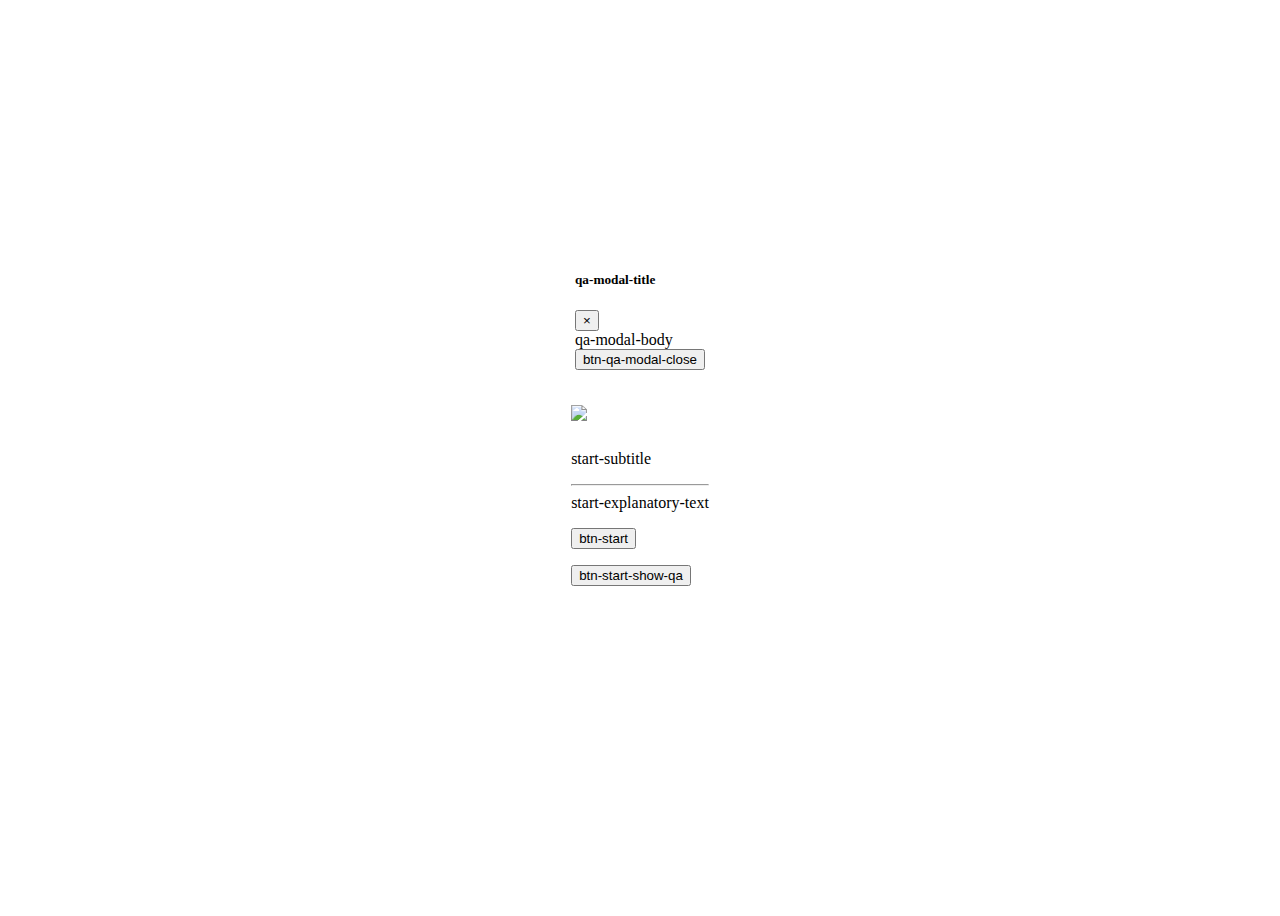
==== vom-instance/index.html @ ccc470f9 "Rename mahlowat.js" ====
<!doctype html>
<html>

<head>
	<!-- Required meta tags -->
	<meta charset="utf-8">
	<meta name="viewport" content="width=device-width, initial-scale=1, shrink-to-fit=no">

	<!-- Bootstrap CSS -->
	<link rel="stylesheet" href="../css/bootstrap.min.css">

	<title id="page-title">page-title</title>
	<script defer src="../js/fontawesome-all.min.js"></script>
	<style>
		html {
			height: 100%;
		}

		body {
			margin-top: 1rem;
			display: flex;
			flex-direction: column;
			align-items: center;
			justify-content: center;
			min-height: 100%;
		}

		.container {
			padding-bottom: 5rem;
		}

		#pagination {
			display: flex;
			flex-flow: row wrap;
		}

		.result-detail-header,
		.result-detail-footer {
			cursor: pointer;
		}

		.progress-bar {
			text-align: left;
			padding-left: 0.5rem;
			font-weight: bold;
		}

		.result-summary-row {
			margin-bottom: 0.2rem;
		}

		.card {
			margin-bottom: 0.5rem;
		}

		.btn,
		.badge {
			white-space: normal;
		}

		.btn-select {
			margin-bottom: 0.5rem;
		}

		#thesis-card {
			min-height: 14rem;
			margin-bottom: 2rem;
		}

		#thesis-more {
			margin-top: 0.5rem;
		}

		@media (max-width: 767px) {
			.left-answer-row {
				margin-right: -25px;
			}

			.right-answer-row {
				margin-left: -25px;
			}
		}

		.remaining-progress-bar {
			background-color: rgba(255, 255, 255, 0);
		}

		#mahlowat,
		#result {
			display: none;
		}

		#swype-info {
			position: fixed;
			top: 0;
			left: 0;
			right: 0;
			bottom: 0;
			z-index: 500;
			width: 100%;
			height: 100%;
			display: none;
		}

		#swype-info-content {
			width: 80%;
			height: 50%;
			padding: 1rem;
			position: relative;
			float: left;
			top: 50%;
			left: 50%;
			transform: translate(-50%, -50%);
		}

		#swype-info-message {
			width: 80%;
			padding: 1rem;
			position: relative;
			float: left;
			top: 50%;
			left: 50%;
			transform: translate(-50%, -50%);
		}
	</style>
</head>

<body>
	<div id="global-error-msg" class="text-center"></div>

	<div class="modal fade" id="QAModal" tabindex="-1" role="dialog" aria-labelledby="QAModalTitle" aria-hidden="true">
		<div class="modal-dialog modal-lg" role="document">
			<div class="modal-content">
				<div class="modal-header">
					<h5 class="modal-title" id="qa-modal-title">qa-modal-title</h5>
					<button type="button" class="close" data-dismiss="modal" aria-label="Close">
						<span aria-hidden="true">&times;</span>
					</button>
				</div>
				<div class="modal-body" id="qa-modal-body">
					qa-modal-body
				</div>
				<div class="modal-footer">
					<button type="button" class="btn btn-secondary" data-dismiss="modal" id="btn-qa-modal-close">btn-qa-modal-close</button>
				</div>
			</div>
		</div>
	</div>

	<div id="swype-info" class="d-md-none">
		<div id="swype-info-content" class="bg-light text-light">
			<div id="swype-info-message" class="text-center text-info">
				<i class="fas fa-arrow-left"></i>
				<i class="fas fa-hand-point-up"></i>
				<i class="fas fa-arrow-right"></i>
				<p id="swype-info-message-text">swype-info-message-text</p>

				<button class="btn btn-info" id="btn-swype-info-ok">btn-swype-info-ok</button>
			</div>
		</div>
	</div>

	<div id="start" class="container">
		<div class="jumbotron">
			<h1 class="display-4 text-center">
				<img src="../img/mahlowat_logo.png" />
			</h1>
			<p class="lead text-center" id="start-subtitle">start-subtitle</p>
			<hr class="my-4">
			<div id="start-explanatory-text">
				start-explanatory-text
			</div>
			<p class="lead text-center">
				<button class="btn btn-primary btn-lg" id="btn-start">btn-start</button>
			</p>
			<p class="lead text-center">
				<button class="btn btn-secondary" id="btn-start-show-qa">btn-start-show-qa</button>
			</p>
			<div id="error-msg" class="text-center"></div>
		</div>
	</div>

	<div id="mahlowat" class="container">
		<div class="row">
			<div class="col">
				<nav aria-label="pagination" class="d-none d-sm-block">
					<ul class="pagination pagination-sm" id="pagination"></ul>
				</nav>
			</div>
			<div class="col-auto">
				<img src="../img/mahlowat_logo.png" />
			</div>
		</div>

		<div class="progress" style="height: 0.2rem;">
			<div id="overall-progress-bar" class="progress-bar" role="progressbar" style="width:0%"></div>
		</div>

		<div class="card" id="thesis-card">
			<div class="card-body">
				<h5 class="card-title" id="thesis-number">thesis-number</h5>
				<p class="card-text lead" id="thesis-text">thesis-text</p>

				<button class="btn btn-info" id="btn-toggle-thesis-more">
					<i class="fas fa-info-circle"></i>
					<span id="btn-toggle-thesis-more-text">btn-toggle-thesis-more-text</span>
				</button>

				<div class="font-italic" id="thesis-more">
					thesis-more
				</div>
			</div>
		</div>

		<div class="row">
			<div class="col-12 text-center">
				<button class="btn btn-light btn-select" id="btn-important">
					btn-important
				</button>
			</div>
		</div>
		<div class="row">
			<div class="col-6">
				<div class="row left-answer-row">
					<div class="col-12 col-md-6">
						<button class="btn btn-success btn-block btn-select" id="btn-yes">
							<span class="d-md-none d-block">
								<i class="fas fa-check fa-2x"></i>
							</span>
							<span class="d-none d-md-inline">
								<i class="fas fa-check"></i>
							</span>
							<span id="btn-yes-text">btn-yes-text</span>
						</button>
					</div>
					<div class="col-12 col-md-6">
						<button class="btn btn-warning btn-block btn-select" id="btn-neutral">
							<span class="d-md-none d-block">
								<i class="far fa-circle fa-2x"></i>
							</span>
							<span class="d-none d-md-inline">
								<i class="far fa-circle"></i>
							</span>
							<span id="btn-neutral-text">btn-neutral-text</span>
						</button>
					</div>
				</div>
			</div>
			<div class="col-6">
				<div class="row right-answer-row">
					<div class="col-12 col-md-6">
						<button class="btn btn-danger btn-block btn-select" id="btn-no">
							<span class="d-md-none d-block">
								<i class="fas fa-ban fa-2x"></i>
							</span>
							<span class="d-none d-md-inline">
								<i class="fas fa-ban"></i>
							</span>
							<span id="btn-no-text">btn-no-text</span>
						</button>
					</div>
					<div class="col-12 col-md-6">
						<button class="btn btn-secondary btn-block btn-select" id="btn-skip">
							<span class="d-md-none d-block">
								<i class="fas fa-minus fa-2x"></i>
							</span>
							<span class="d-none d-md-inline">
								<i class="fas fa-minus"></i>
							</span>
							<span id="btn-skip-text">btn-skip-text</span>
						</button>
					</div>
				</div>
			</div>
		</div>

		<hr>

		<div class="row">
			<div class="text-left col-6">
				<button class="btn btn-sm btn-light" id="btn-mahlowat-show-start">btn-mahlowat-show-start</button>
				<button class="btn btn-sm btn-light" id="btn-mahlowat-show-qa">btn-mahlowat-show-qa</button>
			</div>
			<div class="text-right col-6">
				<button class="btn btn-sm btn-light" id="btn-mahlowat-skip-remaining-theses">
					btn-mahlowat-skip-remainng-theses</button>
			</div>
		</div>
	</div>


	<div id="result" class="container">

		<h4 id="title-results">title-results</h4>

		<div class="row" id="result-summary-row">
			<div class="card col-sm-8 offset-sm-2">
				<div class="card-body">
					<h5 class="card-title" id="title-results-summary">title-results-summary</h5>
					<div id="result-summary">
					</div>
				</div>
			</div>
		</div>

		<p class="text-center" id="text-result-below-summary">
			text-result-below-summary
		</p>

		<h5 id="title-results-details">title-results-details</h5>

		<div id="result-detail">
		</div>

		<p class="text-center">
			<small>
				<button class="btn btn-sm btn-light" id="btn-results-show-start">btn-results-show-start</button>
				<button class="btn btn-sm btn-light" id="btn-results-show-qa">btn-results-show-qa</button>
			</small>
		</p>
	</div>

	<script src="../js/jquery-3.3.1.min.js"></script>
	<script src="../js/bootstrap.bundle.min.js"></script>
	<script src="../js/hammer.min.js"></script>
	<!-- Select (uncomment) exactly one of the following languages-->
	<script src="../lang/de_de.js"></script>
	<!-- <script src="../lang/en_gb.js"></script> -->
	<!-- <script src="../lang/fr_fr.js"></script> -->
	<!-- end languages-->
	<script src="../js/vote-o-mat.js"></script>
</body>

</html>
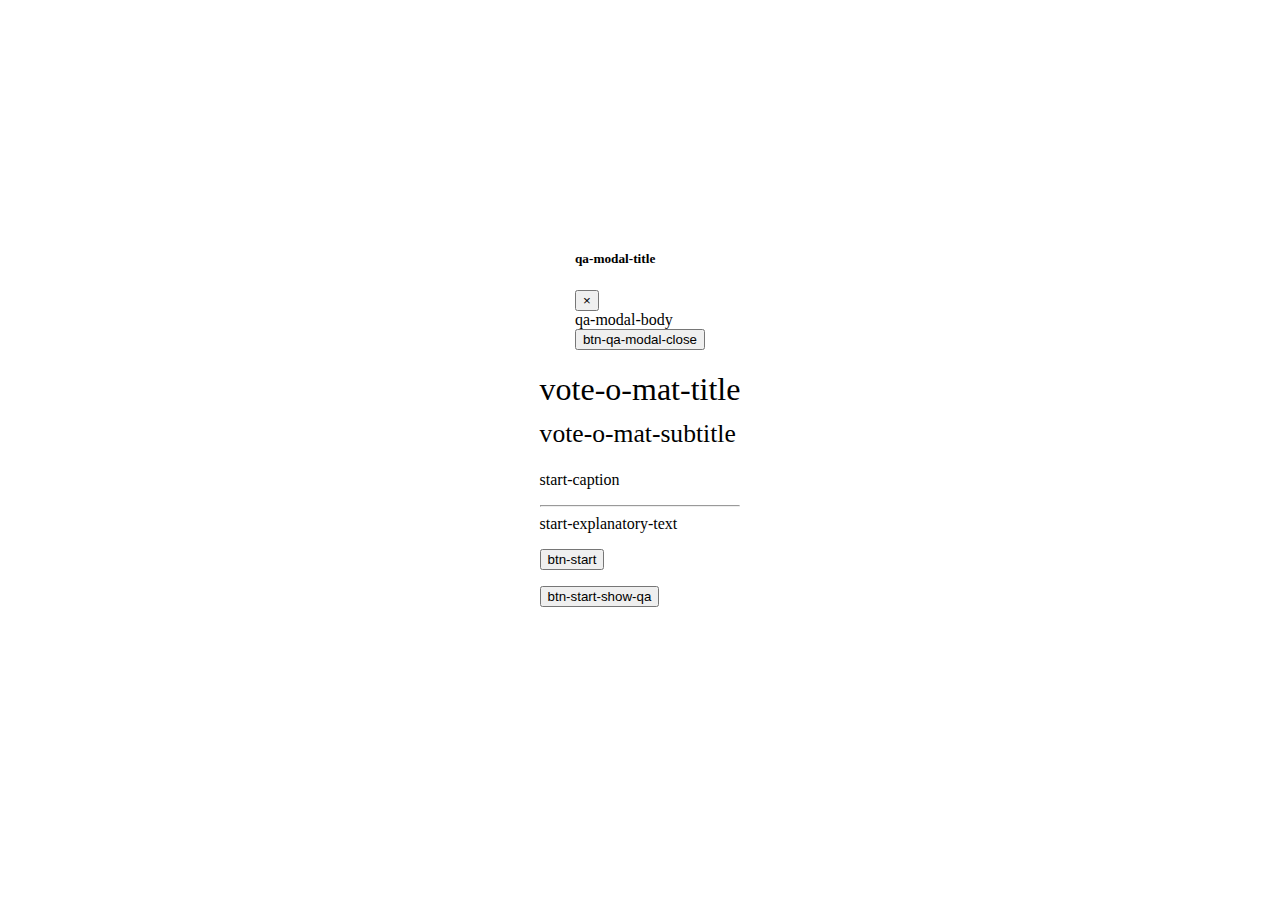
==== commit 452273f5: "Rename mahlowat to vote-o-mat" ====
--- a/vom-instance/index.html
+++ b/vom-instance/index.html
@@ -85,7 +85,7 @@
 			background-color: rgba(255, 255, 255, 0);
 		}
 
-		#mahlowat,
+		#vote-o-mat,
 		#result {
 			display: none;
 		}
@@ -163,11 +163,15 @@
 	<div id="start" class="container">
 		<div class="jumbotron">
 			<h1 class="display-4 text-center">
-				<img src="../img/mahlowat_logo.png" />
+				<div id="vote-o-mat-title" style="font-weight: normal;">vote-o-mat-title</div>
+				<div style="font-size: 1.6rem; font-weight: normal; margin-top: 0.7rem" id="vote-o-mat-subtitle">vote-o-mat-subtitle</div>
+				<div class="branding-container" style="font-size: 1.3rem; margin-top: 1rem">
+					<!-- logo and appendix will be inserted here -->
+				</div>
 			</h1>
-			<p class="lead text-center" id="start-subtitle">start-subtitle</p>
+			<p class="lead text-center" id="start-caption">start-caption</p>
 			<hr class="my-4">
-			<div id="start-explanatory-text">
+			<div id="start-explanatory-text" class="text-center">
 				start-explanatory-text
 			</div>
 			<p class="lead text-center">
@@ -180,7 +184,7 @@
 		</div>
 	</div>
 
-	<div id="mahlowat" class="container">
+	<div id="vote-o-mat" class="container">
 		<div class="row">
 			<div class="col">
 				<nav aria-label="pagination" class="d-none d-sm-block">
@@ -188,7 +192,9 @@
 				</nav>
 			</div>
 			<div class="col-auto">
-				<img src="../img/mahlowat_logo.png" />
+				<span class="branding-logo-placeholder" style="height: 2.5rem; margin-top: -0.25rem">
+					<!-- span will be replaced with logo, style attribute of branding will be taken over -->
+				</span>
 			</div>
 		</div>
 
@@ -278,12 +284,12 @@
 
 		<div class="row">
 			<div class="text-left col-6">
-				<button class="btn btn-sm btn-light" id="btn-mahlowat-show-start">btn-mahlowat-show-start</button>
-				<button class="btn btn-sm btn-light" id="btn-mahlowat-show-qa">btn-mahlowat-show-qa</button>
+				<button class="btn btn-sm btn-light" id="btn-vote-o-mat-show-start">btn-vote-o-mat-show-start</button>
+				<button class="btn btn-sm btn-light" id="btn-vote-o-mat-show-qa">btn-vote-o-mat-show-qa</button>
 			</div>
 			<div class="text-right col-6">
-				<button class="btn btn-sm btn-light" id="btn-mahlowat-skip-remaining-theses">
-					btn-mahlowat-skip-remainng-theses</button>
+				<button class="btn btn-sm btn-light" id="btn-vote-o-mat-skip-remaining-theses">
+					btn-vote-o-mat-skip-remainng-theses</button>
 			</div>
 		</div>
 	</div>
@@ -291,12 +297,17 @@
 
 	<div id="result" class="container">
 
-		<h4 id="title-results">title-results</h4>
+		<h4>
+			<span id="results-title">results-title</span>
+			<span class="branding-logo-placeholder" style="height: 2rem; float: right">
+				<!-- span will be replaced with logo, style attribute of branding will be taken over -->
+			</span>
+		</h4>
 
 		<div class="row" id="result-summary-row">
 			<div class="card col-sm-8 offset-sm-2">
 				<div class="card-body">
-					<h5 class="card-title" id="title-results-summary">title-results-summary</h5>
+					<h5 class="card-title" id="results-title-summary">results-title-summary</h5>
 					<div id="result-summary">
 					</div>
 				</div>
@@ -307,7 +318,7 @@
 			text-result-below-summary
 		</p>
 
-		<h5 id="title-results-details">title-results-details</h5>
+		<h5 id="results-title-details">results-title-details</h5>
 
 		<div id="result-detail">
 		</div>
